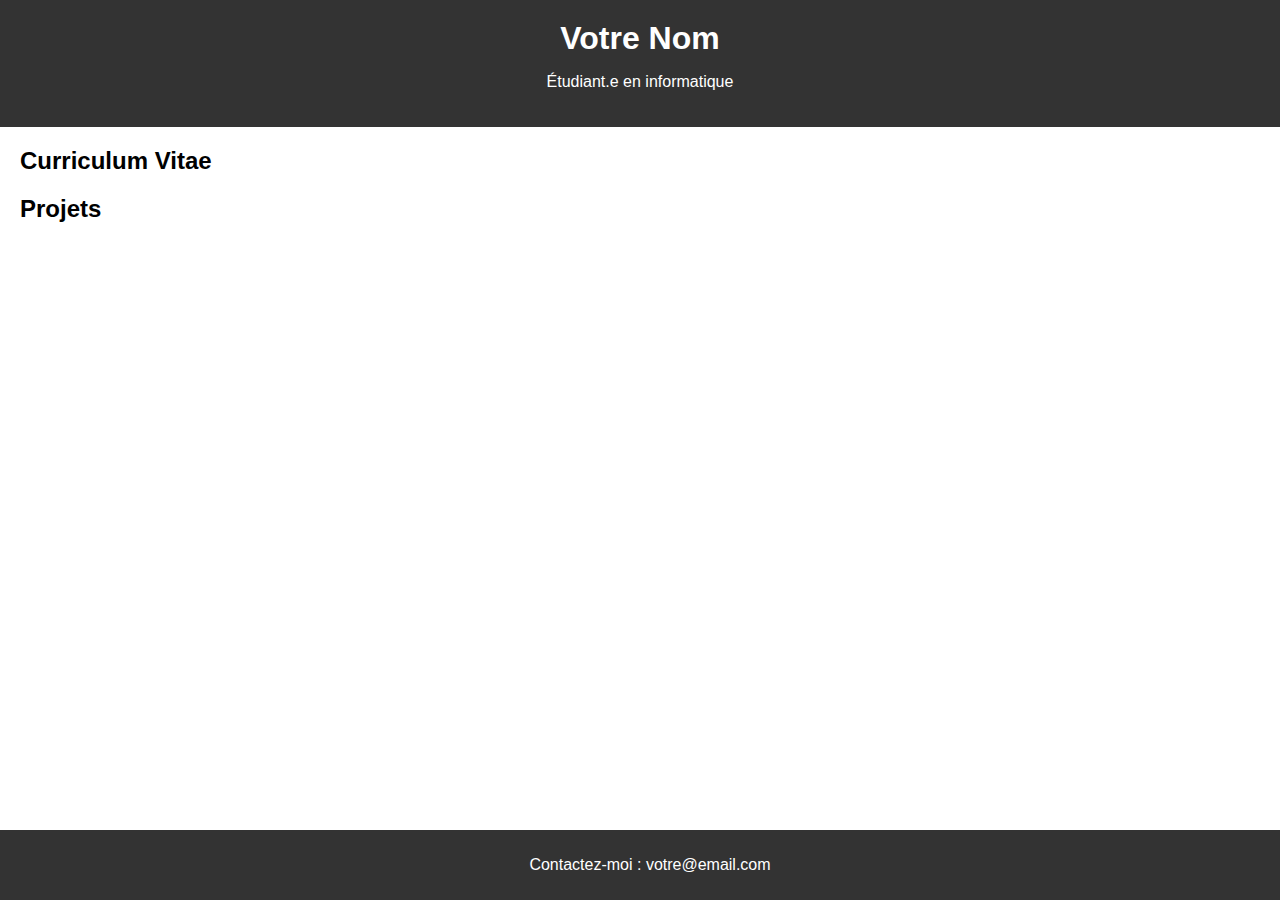
==== public/index.html @ b5113f38 "Ajout initial des fichiers HTML" ====
<!DOCTYPE html>
<html lang="fr">
<head>
    <style>
       body {
    font-family: Arial, sans-serif;
    margin: 0;
    padding: 0;
}

header {
    background-color: #333;
    color: #fff;
    text-align: center;
    padding: 20px;
}

h1 {
    margin: 0;
}

section {
    margin: 20px;
}

footer {
    background-color: #333;
    color: #fff;
    text-align: center;
    padding: 10px;
    position: fixed;
    width: 100%;
    bottom: 0;
}
 
    </style>
    <meta charset="UTF-8">
    <meta name="viewport" content="width=device-width, initial-scale=1.0">
   <!--<link rel="stylesheet" href="styles.css"> -->
    <title>Votre Nom - Portfolio</title>
</head>
<body>
    <header>
        <h1>Votre Nom</h1>
        <p>Étudiant.e en informatique</p>
    </header>

    <section id="cv">
        <h2>Curriculum Vitae</h2>
        <!-- Intégrez ici les détails de votre CV des labos -->
    </section>

    <section id="projets">
        <h2>Projets</h2>
        <!-- Ajoutez ici des détails sur un projet précédent -->
    </section>

    <footer>
        <p>Contactez-moi : votre@email.com</p>
    </footer>
</body>
</html>
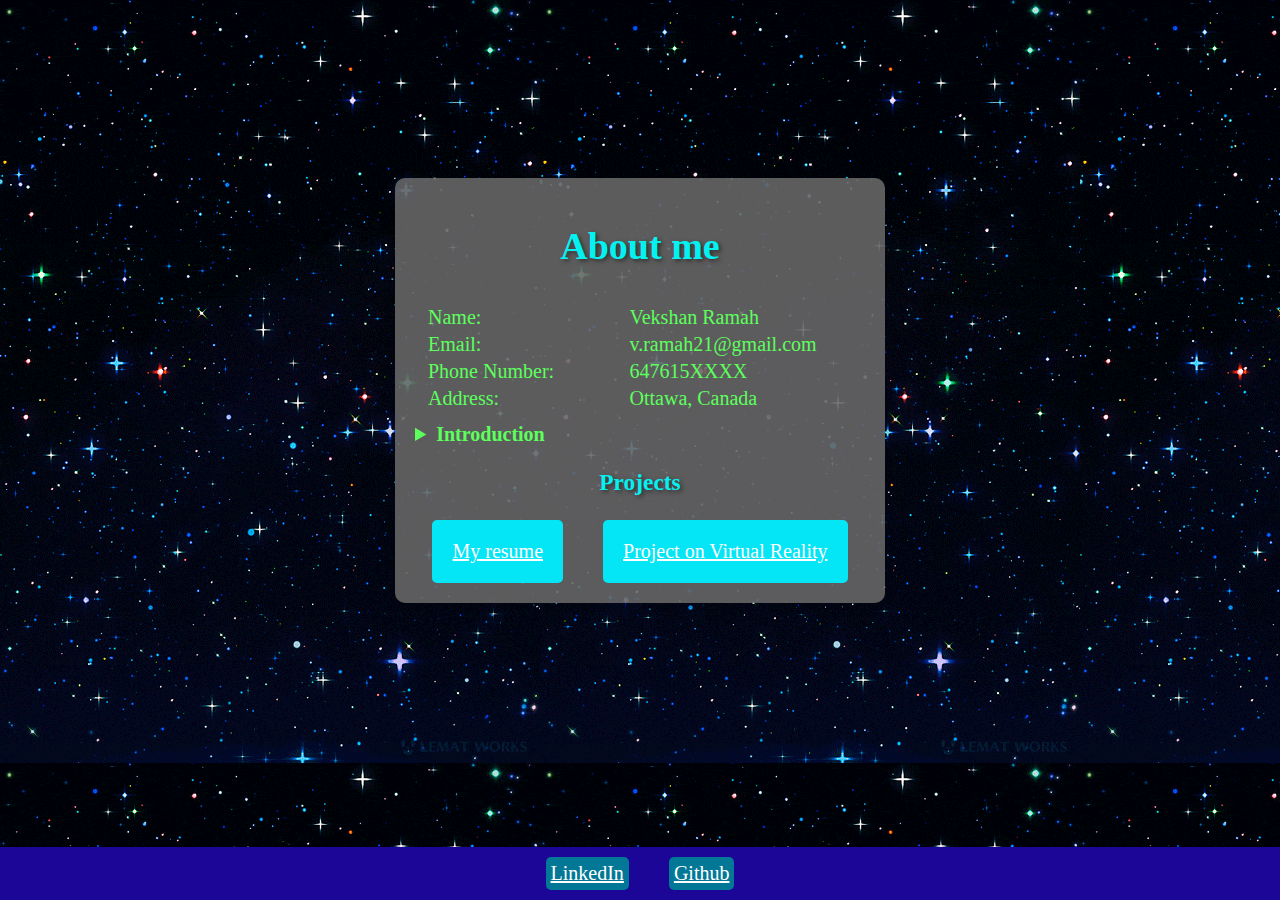
==== commit 9b4232ec: "Add files via upload" ====
--- a/public/index.html
+++ b/public/index.html
@@ -1,62 +1,66 @@
-<!DOCTYPE html>
-<html lang="fr">
-<head>
-    <style>
-       body {
-    font-family: Arial, sans-serif;
-    margin: 0;
-    padding: 0;
-}
-
-header {
-    background-color: #333;
-    color: #fff;
-    text-align: center;
-    padding: 20px;
-}
-
-h1 {
-    margin: 0;
-}
-
-section {
-    margin: 20px;
-}
-
-footer {
-    background-color: #333;
-    color: #fff;
-    text-align: center;
-    padding: 10px;
-    position: fixed;
-    width: 100%;
-    bottom: 0;
-}
- 
-    </style>
-    <meta charset="UTF-8">
-    <meta name="viewport" content="width=device-width, initial-scale=1.0">
-   <!--<link rel="stylesheet" href="styles.css"> -->
-    <title>Votre Nom - Portfolio</title>
-</head>
-<body>
-    <header>
-        <h1>Votre Nom</h1>
-        <p>Étudiant.e en informatique</p>
-    </header>
-
-    <section id="cv">
-        <h2>Curriculum Vitae</h2>
-        <!-- Intégrez ici les détails de votre CV des labos -->
-    </section>
-
-    <section id="projets">
-        <h2>Projets</h2>
-        <!-- Ajoutez ici des détails sur un projet précédent -->
-    </section>
-
-    <footer>
-        <p>Contactez-moi : votre@email.com</p>
-    </footer>
-</body>
-</html>
+<!DOCTYPE html>
+<html lang="en">
+
+<head>
+    <link rel="stylesheet" href="https://cdnjs.cloudflare.com/ajax/libs/font-awesome/5.15.1/css/all.min.css" integrity="sha384-KJ3o2DKtIkvYIK3UENzmM7KCkRr/rE9/Qpg6aAZGJwFDMVNA/GpGFF93hXpG5KkN" crossorigin="anonymous">
+
+    <meta charset="UTF-8">
+    <meta name="viewport" content="width=device-width, initial-scale=1.0">
+    <link rel="stylesheet" href="portstyle.css">
+    <title>Vekshan Portfolio</title>
+
+</head>
+
+<body>
+   
+    
+
+    <section id="me">
+        <h1>About me</h1>
+        <div class="aboutme">
+            <table>
+                <tr>
+                    <td>Name:</td>
+                    <td>Vekshan Ramah</td>
+                </tr>
+                <tr>
+                    <td>Email:</td>
+                    <td>v.ramah21@gmail.com</td>
+                </tr>
+                <tr>
+                    <td>Phone Number:</td>
+                    <td>647615XXXX</td>
+                </tr>
+                <tr>
+                    <td>Address:</td>
+                    <td>Ottawa, Canada</td>
+                </tr>
+            </table>
+        </div>
+
+        <details>
+            <summary><strong>Introduction</strong></summary>
+
+            <p>I am a 3rd year computer science student, who is really passsionate about the emerging technology and cybersecurity. 
+                My main goal is to be able to merge both together to make the internet a safer place.</p>
+        </details>
+
+        <div class="project">
+            <h3>Projects</h3>
+            <div class="button-container">
+                <a href="resume.html" class="button">My resume</a>
+                <a href="myproject/websitenew.html" target="_blank" class="button">Project on Virtual Reality</a>
+        </div>
+    </section>
+
+   
+    <footer>
+        <div class="button-container">
+            <a href="https://www.linkedin.com/in/vekshan-ramah/" target="_blank" class="iconbutton">LinkedIn</a>
+            <a href="https://github.com/Vekshan-21/portfolio.git" target="_blank" class="iconbutton">Github</a>
+        </div>
+    </footer>
+
+</body>
+
+</html>
--- a/public/portstyle.css
+++ b/public/portstyle.css
@@ -0,0 +1,88 @@
+body {
+    display: flex;
+    align-items: center;
+    justify-content: center;
+    height: 85vh;
+    background-image: url('background.gif');
+    color: rgb(93, 255, 93); 
+    font-size: 20px;
+}
+
+
+
+h1{
+    font-size: 38px;
+    text-align: center;
+    color: #04f1f1; 
+    text-shadow: 2px 2px 4px rgba(0, 0, 0, 0.5);
+    font-weight: bold; 
+}
+
+h3{
+    color: #04f1f1; 
+    font-weight: bold; 
+    text-shadow: 2px 2px 4px rgba(0, 0, 0, 0.5);
+    text-align: center;
+}
+section {
+    background-color: rgba(102, 102, 102, 0.9);
+    padding: 20px;
+    border-radius: 10px;
+    box-shadow: 0 0 10px rgba(0, 0, 0, 0.1);
+    max-width: 450px;
+    width: 100%;
+  
+}
+
+.aboutme {
+    padding: 10px;
+    max-width: 500px;
+    width: 200%;
+    margin-bottom: 10px;
+    margin: auto;
+
+}
+
+table {
+    width: 100%; 
+}
+
+.button-container {
+    display: flex;
+    justify-content: center;
+    gap: 40px; 
+}
+
+.button {
+
+    padding: 20px;
+    background-color: #04e5f5;
+    color: white;
+    border-radius: 5px;
+    cursor: pointer;
+}
+
+
+.button:hover {
+    background-color: #0040f1;
+}
+
+.iconbutton {
+
+    padding: 5px;
+    background-color: #027896;
+    color: white;
+    border-radius: 5px;
+    cursor: pointer;
+}
+
+footer {
+    background-color: #1c0697;
+    color: #fff;
+    text-align: center;
+    padding: 10px;
+    position: fixed;
+    width: 100%;
+    bottom: 0;
+}
+
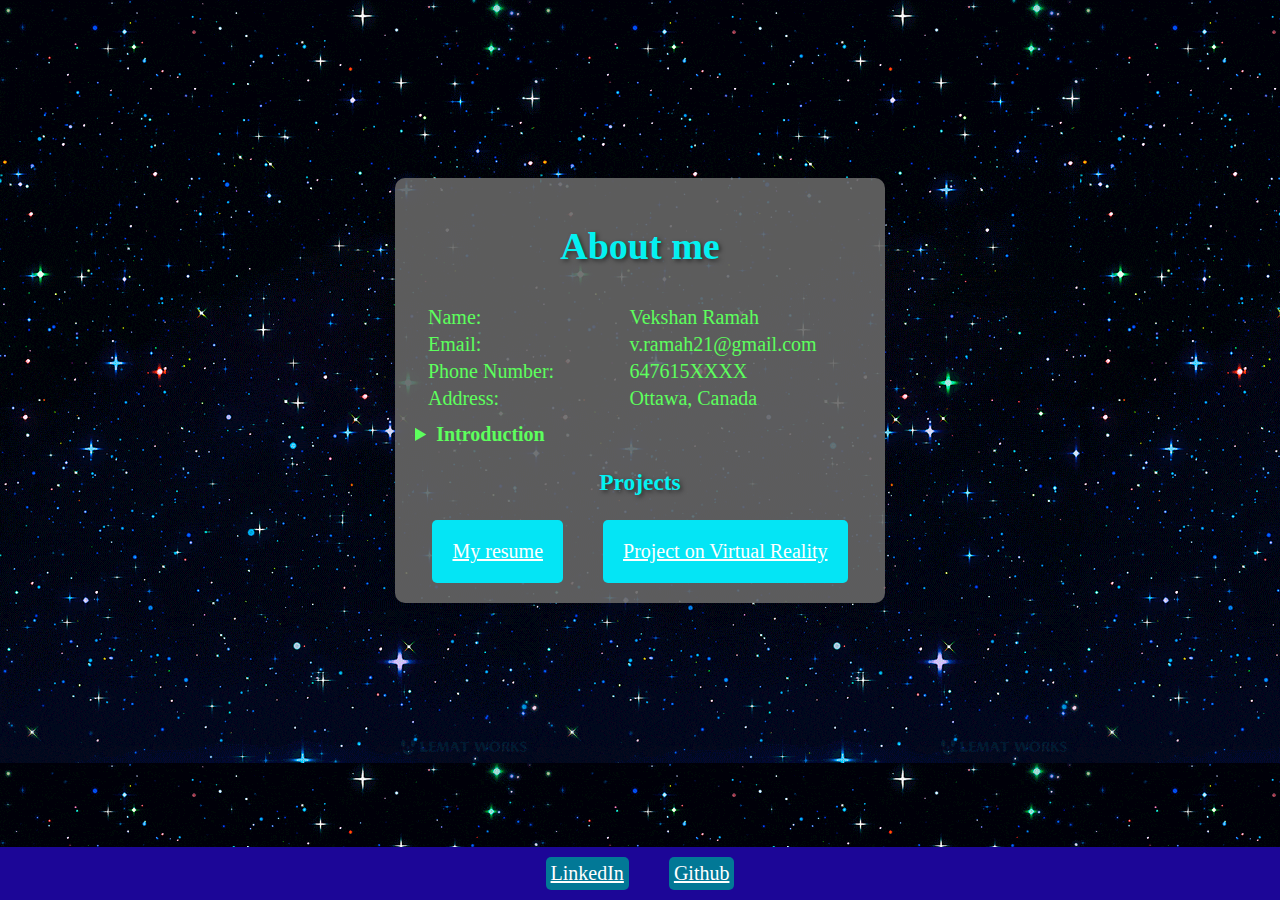
==== commit 1a1978d1: "Update index.html" ====
--- a/public/index.html
+++ b/public/index.html
@@ -2,7 +2,6 @@
 <html lang="en">
 
 <head>
-    <link rel="stylesheet" href="https://cdnjs.cloudflare.com/ajax/libs/font-awesome/5.15.1/css/all.min.css" integrity="sha384-KJ3o2DKtIkvYIK3UENzmM7KCkRr/rE9/Qpg6aAZGJwFDMVNA/GpGFF93hXpG5KkN" crossorigin="anonymous">
 
     <meta charset="UTF-8">
     <meta name="viewport" content="width=device-width, initial-scale=1.0">
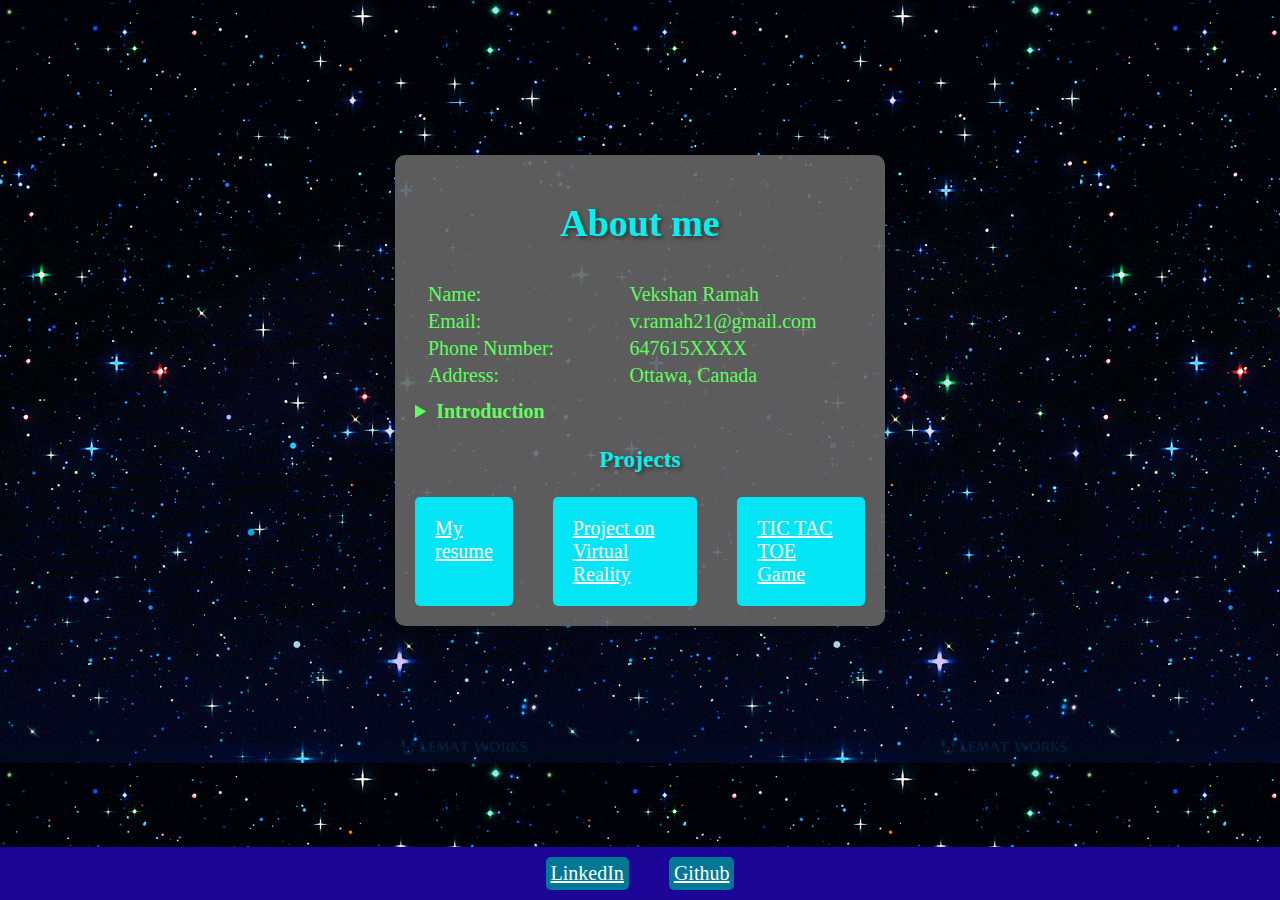
==== commit fd0e5b8e: "Update index.html to include TIC TAC TOE game" ====
--- a/public/index.html
+++ b/public/index.html
@@ -48,7 +48,8 @@
             <h3>Projects</h3>
             <div class="button-container">
                 <a href="resume.html" class="button">My resume</a>
-                <a href="myproject/websitenew.html" target="_blank" class="button">Project on Virtual Reality</a>
+                <a href="websitenew.html" target="_blank" class="button">Project on Virtual Reality</a>
+                <a href="XO.html" target="_blank" class="button">TIC TAC TOE Game</a>
         </div>
     </section>
 
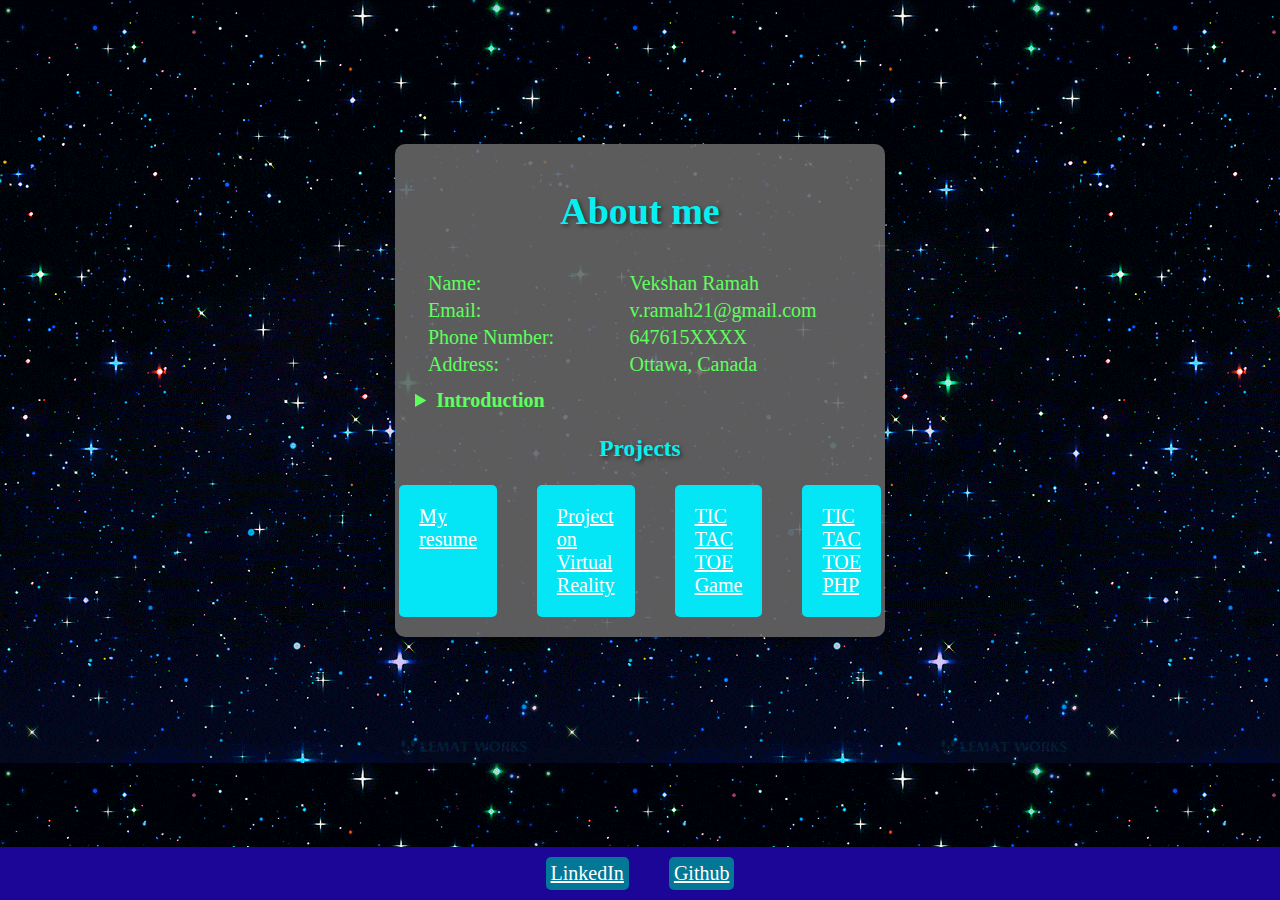
==== commit 0824eafe: "Update index.html for TIC TAC TOE PHP game" ====
--- a/public/index.html
+++ b/public/index.html
@@ -2,17 +2,13 @@
 <html lang="en">
 
 <head>
-
     <meta charset="UTF-8">
     <meta name="viewport" content="width=device-width, initial-scale=1.0">
     <link rel="stylesheet" href="portstyle.css">
     <title>Vekshan Portfolio</title>
-
 </head>
 
 <body>
-   
-    
 
     <section id="me">
         <h1>About me</h1>
@@ -39,8 +35,7 @@
 
         <details>
             <summary><strong>Introduction</strong></summary>
-
-            <p>I am a 3rd year computer science student, who is really passsionate about the emerging technology and cybersecurity. 
+            <p>I am a 3rd-year computer science student, who is really passionate about emerging technology and cybersecurity.
                 My main goal is to be able to merge both together to make the internet a safer place.</p>
         </details>
 
@@ -50,10 +45,11 @@
                 <a href="resume.html" class="button">My resume</a>
                 <a href="websitenew.html" target="_blank" class="button">Project on Virtual Reality</a>
                 <a href="XO.html" target="_blank" class="button">TIC TAC TOE Game</a>
+                <a href="index.php" target="_blank" class="button">TIC TAC TOE PHP</a>
+            </div>
         </div>
     </section>
 
-   
     <footer>
         <div class="button-container">
             <a href="https://www.linkedin.com/in/vekshan-ramah/" target="_blank" class="iconbutton">LinkedIn</a>
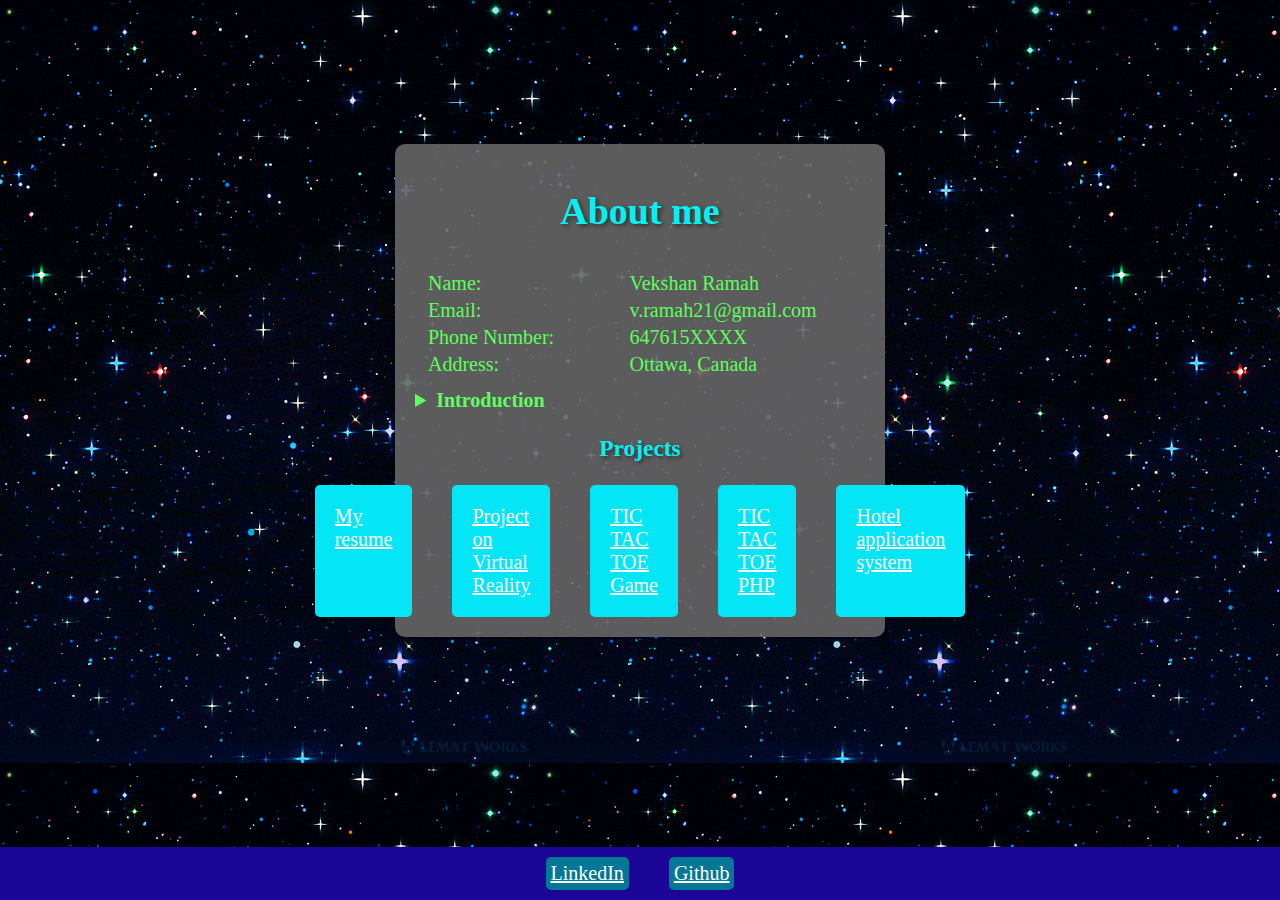
==== commit dfe7bace: "Update index.html" ====
--- a/public/index.html
+++ b/public/index.html
@@ -46,6 +46,7 @@
                 <a href="websitenew.html" target="_blank" class="button">Project on Virtual Reality</a>
                 <a href="XO.html" target="_blank" class="button">TIC TAC TOE Game</a>
                 <a href="index.php" target="_blank" class="button">TIC TAC TOE PHP</a>
+                <a href="./hotel/index.php" target="_blank" class="button">Hotel application system</a>
             </div>
         </div>
     </section>
